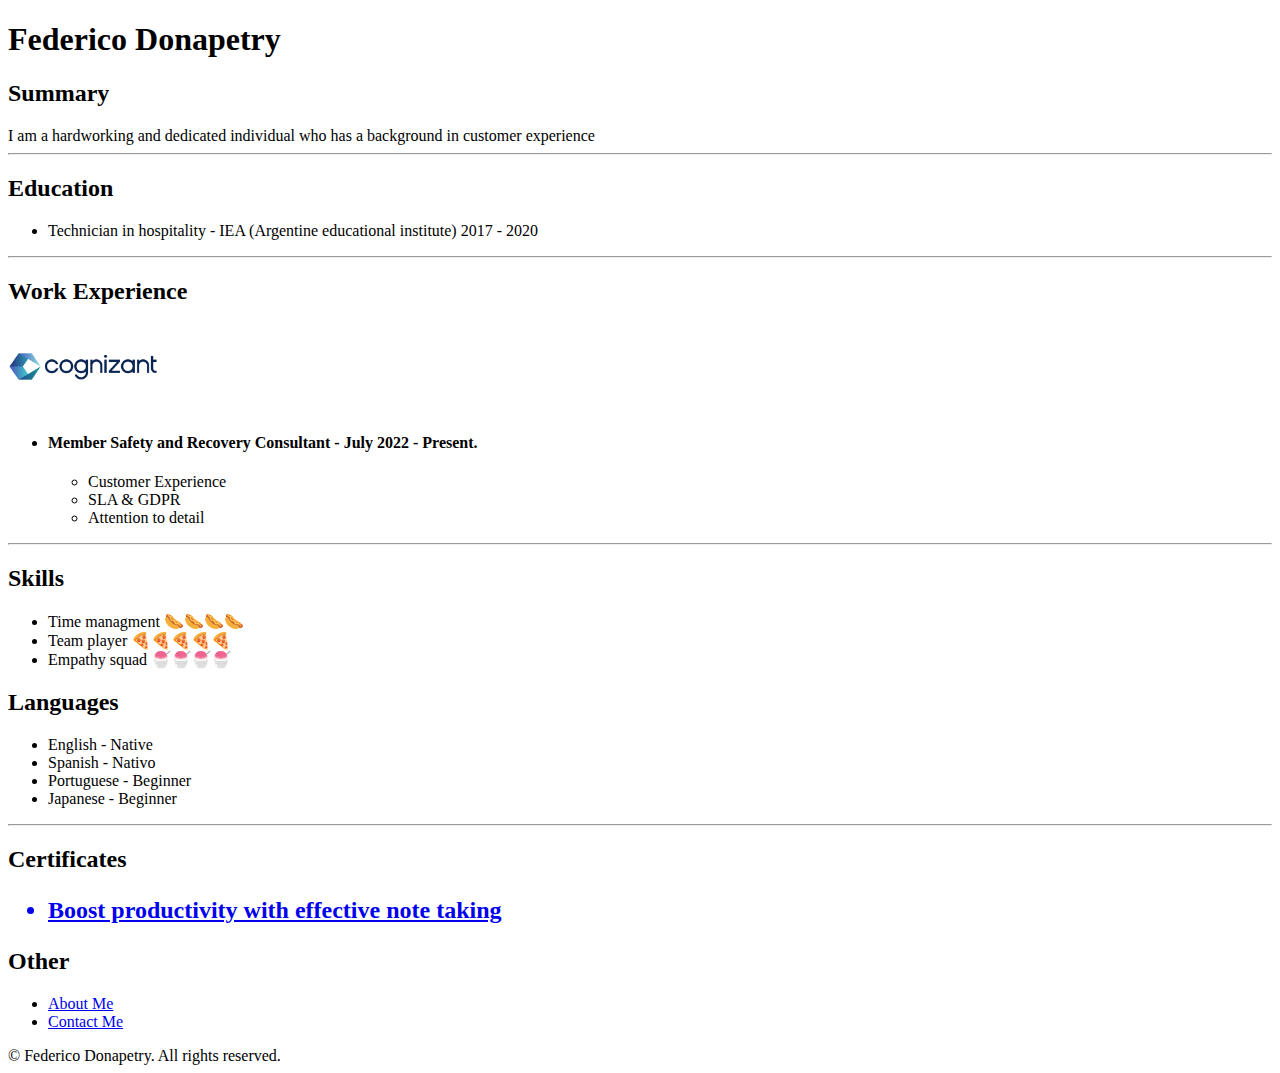
==== index.html @ b7362c4c "Add files via upload" ====
<!DOCTYPE html>
<html lang="en">
<head>
    <meta charset="UTF-8">
    <meta name="viewport" content="width=device-width, initial-scale=1.0">
    <title>My resume</title>
</head>
<body>
    <h1>Federico Donapetry</h1>
<h2>Summary</h2>

I am a hardworking and dedicated individual who has a background in customer experience
<hr>

<h2>Education</h2>
<ul>
    <li>  Technician in hospitality - IEA (Argentine educational institute) 2017 - 2020</li>
</ul>
<hr>
<h2>Work Experience</h2>

<a href="https://www.cognizant.com/us/en"><img src="./Cognizant-Logo.jpg" alt="cognizant logo" width="150"> </a>
<ul>

    <li> <h4>Member Safety and Recovery Consultant - July 2022 - Present.</h4>
    </li> 
<ul><li>
    Customer Experience
    <li>SLA & GDPR</li>
    <li>Attention to detail</li>
</li></ul>

</ul>
<hr>
<h2>Skills</h2> 
<ul>
    <li>Time managment 🌭🌭🌭🌭</li>
    <li>Team player 🍕🍕🍕🍕🍕</li>
    <li>Empathy squad 🍧🍧🍧🍧</li>
</ul>

<h2>Languages</h2>
<ul>
    <li>English - Native</li>
    <li>Spanish - Nativo </li>
    <li>Portuguese - Beginner</li>
    <li>Japanese - Beginner</li>
</ul>
<hr>
<h2>Certificates
    <ul>
       <a href="./certificadoIMAGEN.html"><li>Boost productivity with effective note taking</li></a>
    </ul>
</h2>
<h2>Other</h2>
<ul>
    <li><a href="./aboutme.html">About Me</a></li>
    <li><a href="./Contactme.html">Contact Me</a></li>
</ul>

</body>
</html>

<footer>© Federico Donapetry. All rights reserved.</footer>
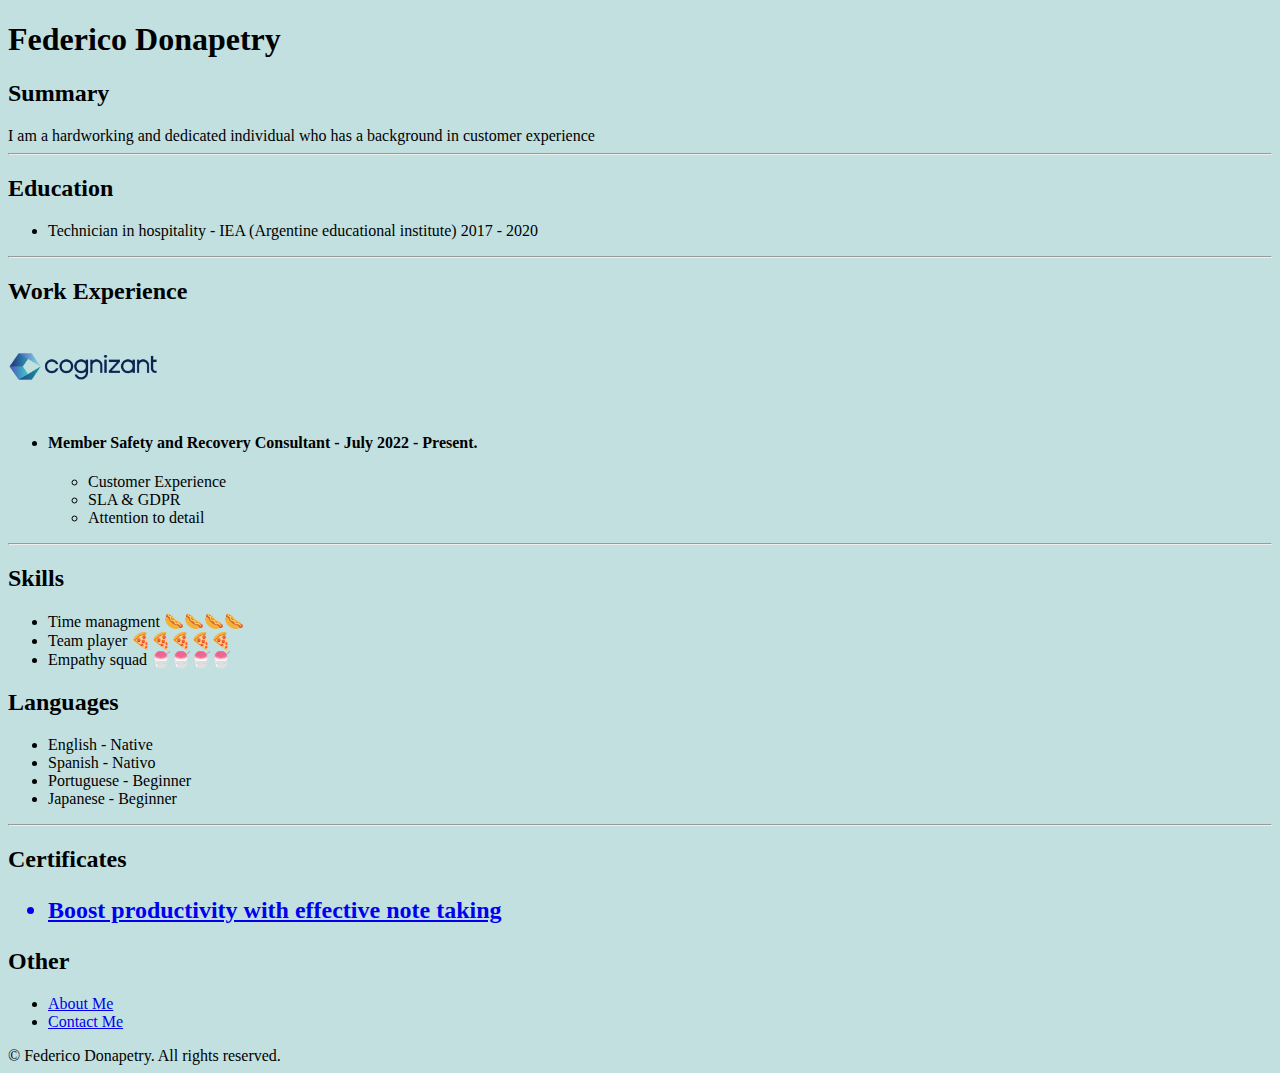
==== commit 9449792e: "Update index.html" ====
--- a/index.html
+++ b/index.html
@@ -1,5 +1,5 @@
 <!DOCTYPE html>
-<html lang="en">
+<html lang="en" style="background-color:rgb(194, 224, 224)" >
 <head>
     <meta charset="UTF-8">
     <meta name="viewport" content="width=device-width, initial-scale=1.0">
@@ -61,4 +61,4 @@
 </body>
 </html>
 
-<footer>© Federico Donapetry. All rights reserved.</footer>+<footer>© Federico Donapetry. All rights reserved.</footer>
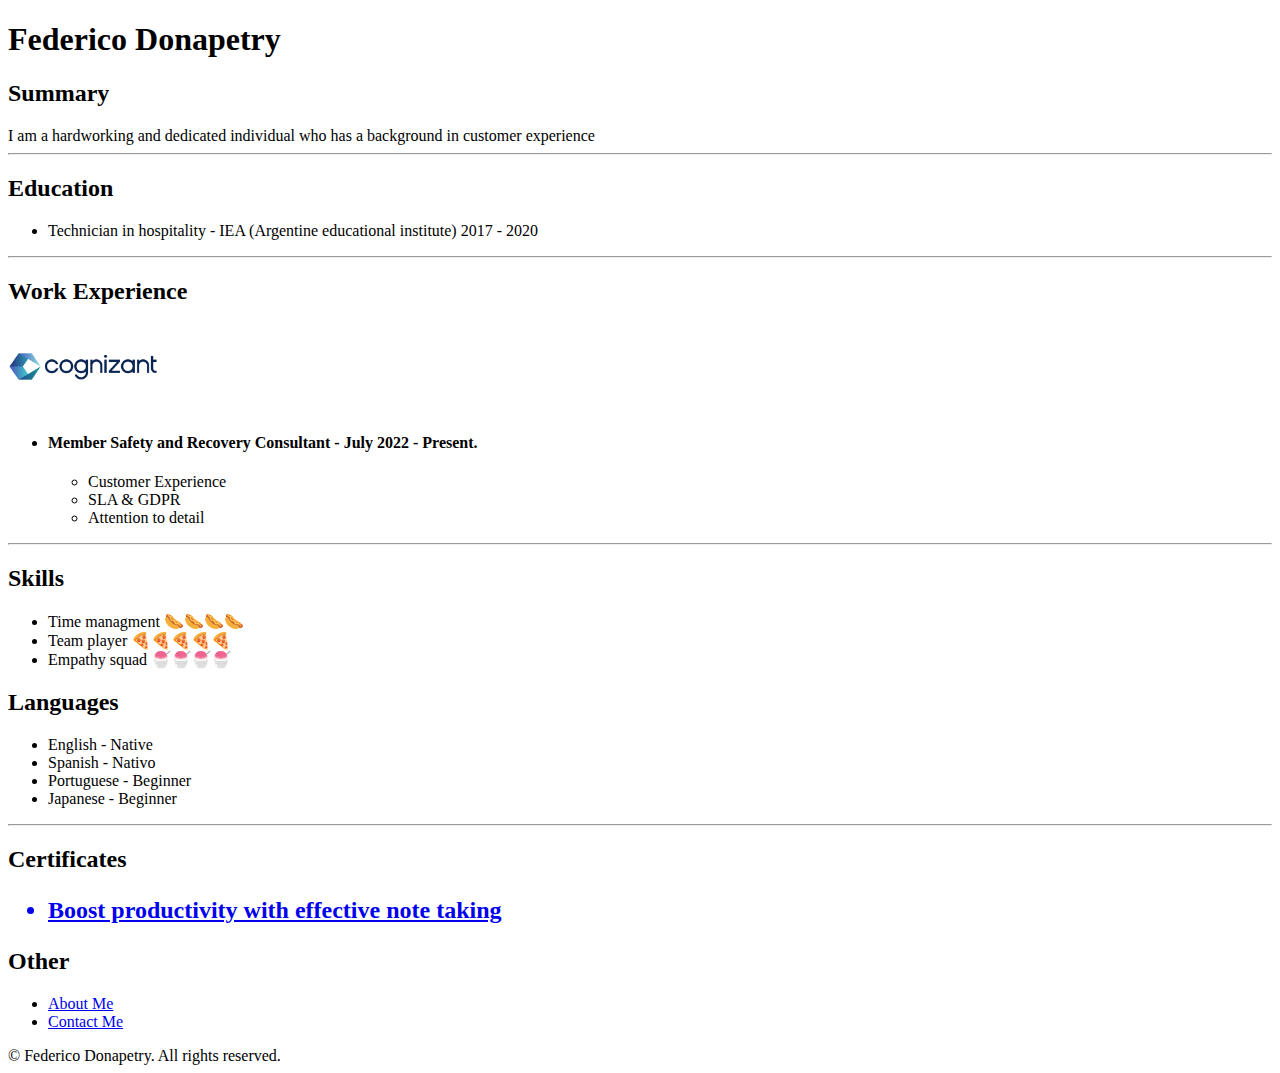
==== commit b2672daa: "Update index.html" ====
--- a/index.html
+++ b/index.html
@@ -1,5 +1,5 @@
 <!DOCTYPE html>
-<html lang="en" style="background-color:rgb(194, 224, 224)" >
+<html lang="en">
 <head>
     <meta charset="UTF-8">
     <meta name="viewport" content="width=device-width, initial-scale=1.0">
